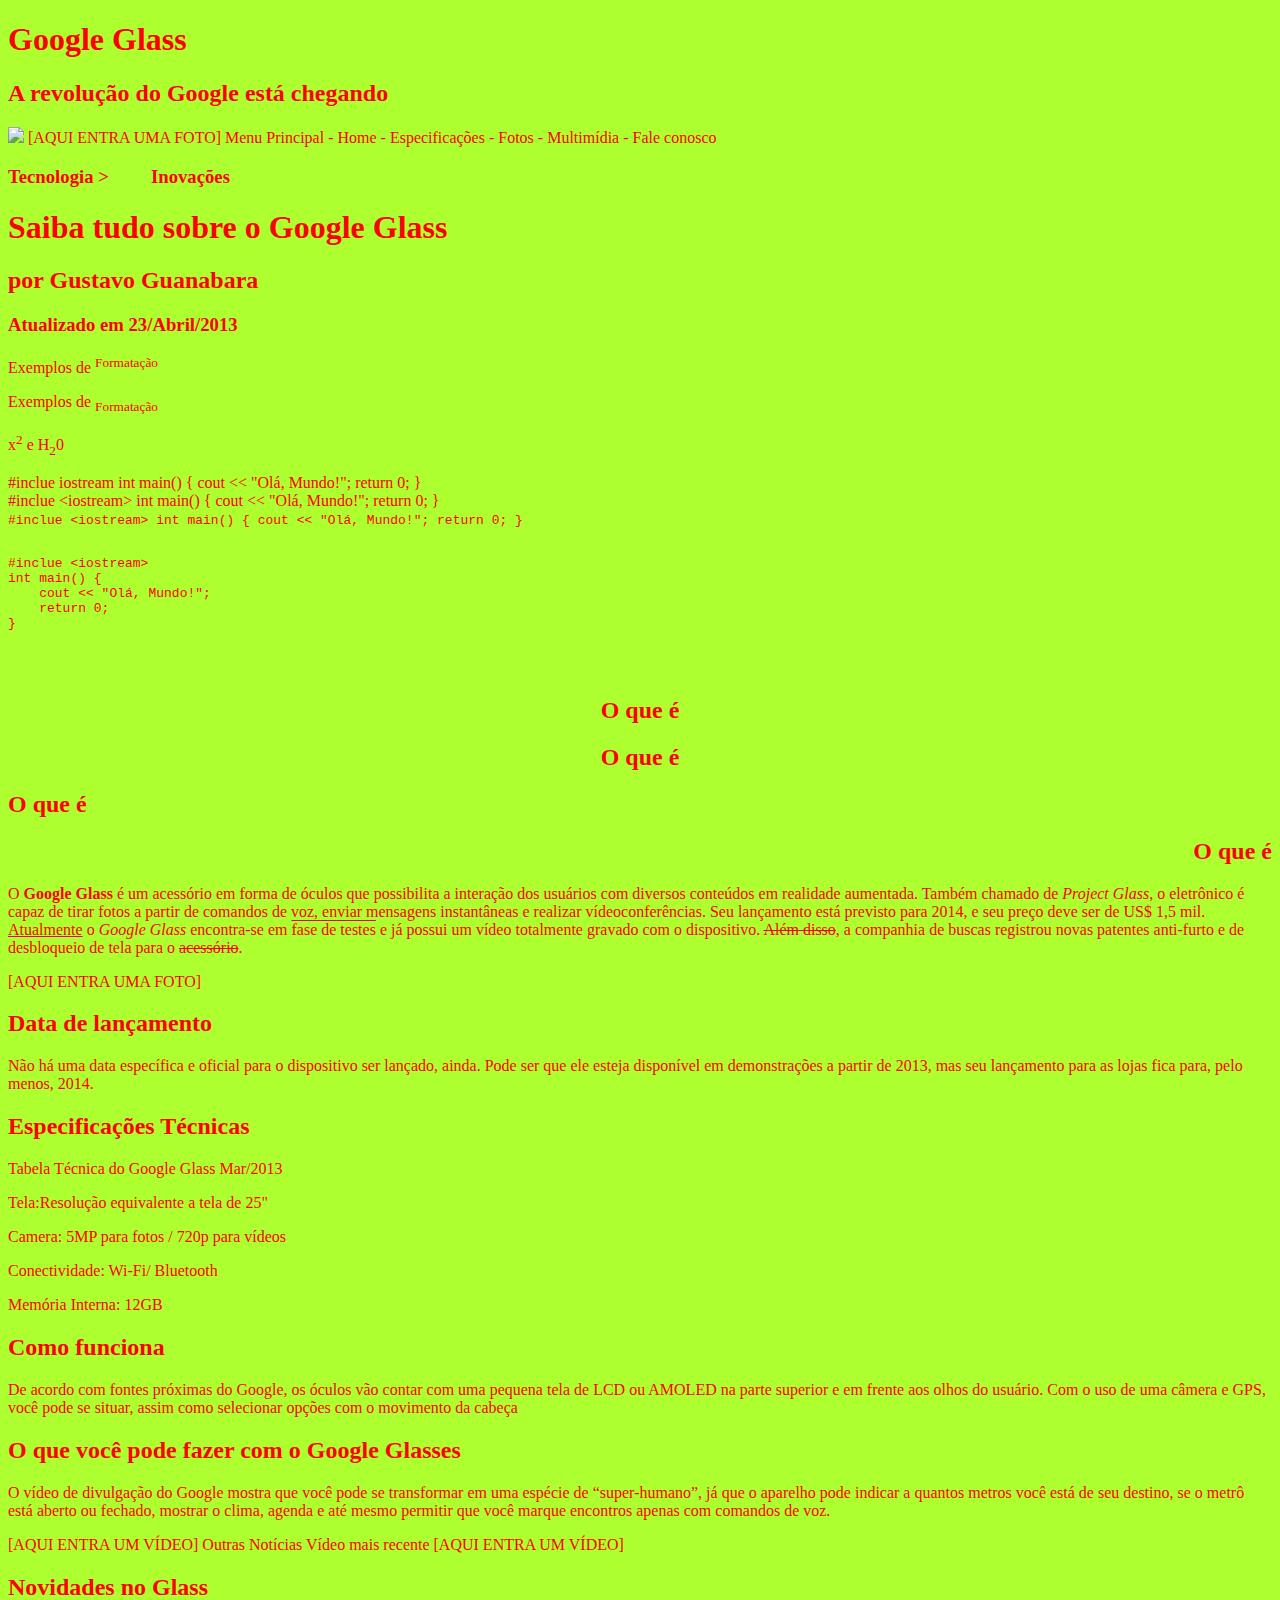
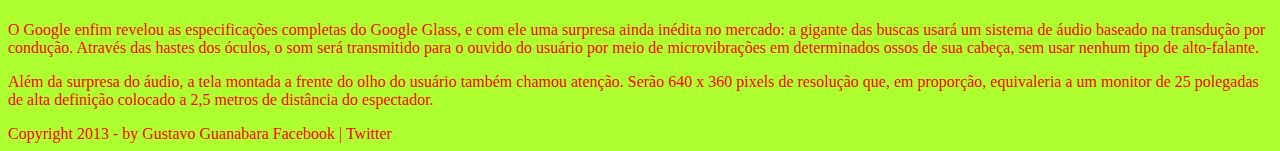
==== pacote-download/projeto-glass-html5/index.html @ e9b85038 "Update index.html" ====
<!DOCTYPE html>
<html lang="pt-br">
<head>
    <meta charset="UTF-8">
    <meta http-equiv="X-UA-Compatible" content="IE=edge">
    <meta name="viewport" content="width=device-width, initial-scale=1.0">
    <title>Tudo sobre Google Glass</title>
    <style>
        body{
            background-color: greenyellow;
            color: red;
        }
        /* Comentário em CSS */
        /*background-color encima está definindo o fundo do site pra verde claro*/
        /*background-image: url("NomeDoArquivo.jpg"); = serve pra adicionar o fundo sendo o arquivo. Note que o arquivo precisa estar na mesma área do index*/
        /*color está defindo a cor da letra pra vermelhor */
        /*A cor pode ser escrita normalmente ( yellow, green, etc ), hexadecimal ( Ex : #a1d3ef ou a1 é a parte vermelha, d3 parte verde e ef parte azul), rgb(35, 137, 195) , rgba (0,0,0,0) onde o último 0 é transparência pode ser 0 até 1, hsl(M, S%, L%) = MatizSaturaçãoLuminosidade*, hsla ( M, S%, L%, A) onde A é Alpha/
        p{
            text-align: justify;
            text-indent: 50px;
        }
    </style>
</head>

<body>
<!--<body color = "red" = pinta todo fundo de vermelho-->
<!--Porém isso não é mais utilizado, foi Depreciado-->
<!--<body style="background-color: red;"> = Pinta todo fundo de vermelho-->
<div id="interface">
    <header id="cabecalho">
    <hgroup>
    <h1>Google Glass</h1>
    <h2>A revolução do Google está chegando</h2>
    </hgroup>

    <img src="_imagens/glass-oculos-preto-peq.png"/>
    <!--img src = Aqui estamos dizendo onde está a imagem que iremos colocar e qual o nome dela-->
    [AQUI ENTRA UMA FOTO]

Menu Principal
- Home
- Especificações
- Fotos
- Multimídia
- Fale conosco

    </header>

<hgroup>
<!-- hgroup = Quando todos fazem parte de um mesmo grupo, podemos juntar ele com esse comando-->
<h3>Tecnologia > &nbsp;&nbsp;&nbsp;&nbsp;&nbsp;&nbsp;&nbsp; Inovações</h3>
<!--<br> = O HTML não entende as teclas ENTER ou ESPAÇO, então pra isso usamos o comando <br>, isso irá pular 1 linha, o número de linhas que vai pular é quantas vezes você irá repetir o comando <br/>-->
<!--& = Shift + 7-->
<!--&nbsp = Esse comando serve pra dar um espaço entre as palavras, assim como o comando <br> pra dar mais espaço pra repetir ele várias vezes-->
<h1>Saiba tudo sobre o Google Glass</h1>
<h2>por Gustavo Guanabara</h2>
<h3>Atualizado em 23/Abril/2013</h3>
</hgroup>

<p>Exemplos de <sup>Formatação</sup></p>
<!--sup coloca a palavra encima-->
<p>Exemplos de <sub>Formatação</sub></p>
<!--sub coloca a palavra embaixo-->
<p> x<sup>2</sup> e H<sub>2</sub>0</p>

<!--Tipo 01 Tags que não existem, não geram erros -->
#inclue iostream
int main() {
    cout << "Olá, Mundo!";
    return 0;
}
<br>
<!--Tipo 02 &lt é menor que < &gt é maior que-->
#inclue &lt;iostream&gt; 
int main() {
    cout << "Olá, Mundo!";
    return 0;
}
<br>
<!--Tipo 03 Code diz pro navegador que isso é um código -->
<code>
#inclue &lt;iostream&gt; 
int main() {
    cout << "Olá, Mundo!";
    return 0;
}
</code>
<br>
<!--Tipo 04 Tudo que estiver em <pre> será formatado -->
<!--Ou seja toda linha pulada será mostrada-->
<pre>
<code>
#inclue &lt;iostream&gt; 
int main() {
    cout << "Olá, Mundo!";
    return 0;
}
</code>
</pre>
<br>
<h2 align="center">O que é</h2>
<h2 style="text-align: center">O que é</h2>
<h2 style="text-align: left">O que é</h2>
<h2 style="text-align: right">O que é</h2>
<!--style="text-align: justify; text-indent: 50px" Identa o site-->
<p>O <b>Google Glass</b> é um acessório em forma de óculos que possibilita a interação dos usuários com diversos conteúdos em realidade aumentada. Também chamado de <i>Project Glass</i>, o eletrônico é capaz de tirar fotos a partir de comandos de voz, enviar mensagens instantâneas e realizar vídeo&shy;conferên&shy;cias. Seu lançamento está previsto para 2014, e seu preço deve ser de US$ 1,5 mil. <U>Atualmente</U> o <em>Google Glass</em> encontra-se em <span style="text-decoration: overline;">fase de testes</span> e já possui um vídeo totalmente gravado com o dispositivo. <s>Além disso</s>, a companhia de buscas registrou novas patentes anti-furto e de desbloqueio de tela para o <del>acessório</del>.</p>
<!--&shy; = Esse comando serve pra quebrar a palavra quando a janela for redimensionada e adicionar um hifen '-' indicando isso -->
<!-- <b></b> = palavra em negrito -->
<!-- <i></i> = palavra em itálico -->
<!-- <em></em> = ênfanse na palavra -->
<!-- <u></u> = palavra sublinhada -->
<!-- <s></s> = palavra riscada -->
<!-- <del></del> = palavra riscada -->
<!--<span style="text-decoration: overline;"></span> = Linha acima da palavra / texto -->
<!--<span style="text-decoration: underline;"></span> = Linha abaixo da palavra / texto -->
<!--<span style="text-decoration: line-through;"></span> = Linha riscada -->
<!--<span style="text-decoration: none;"></span> = Não faz nada -->
<!--<span style="font-weight:normal;></span> = Negrito normal -->
<!--<span style="font-weight:bold>;</span> = Negrito -->
<!--<span style="font-weight:bolder;></span> = Mais Negrito -->
<!--<span style="font-weight:100;></span> = Pouco Negrito  -->
<!--<span style="font-weight:900;></span> = Muito Negrito  -->

[AQUI ENTRA UMA FOTO]

<h2>Data de lançamento</h2>
<p>Não há uma data específica e oficial para o dispositivo ser lançado, ainda. Pode ser que ele esteja disponível em demonstrações a partir de 2013, mas seu lançamento para as lojas fica para, pelo menos, 2014.</p>

<h2>Especificações Técnicas</h2>
<p>Tabela Técnica do Google Glass Mar/2013</p>

<p>Tela:Resolução equivalente a tela de 25"</p>
<p>Camera: 5MP para fotos / 720p para vídeos</p>
<p>Conectividade: Wi-Fi/ Bluetooth</p>
<p>Memória Interna: 12GB</p>

<h2>Como funciona</h2>
<p>De acordo com fontes próximas do Google, os óculos vão contar com uma pequena tela de LCD ou AMOLED na parte superior e em frente aos olhos do usuário. Com o uso de uma câmera e GPS, você pode se situar, assim como selecionar opções com o movimento da cabeça</p>

<h2>O que você pode fazer com o Google Glasses</h2>
<p>O vídeo de divulgação do Google mostra que você pode se transformar em uma espécie de “super-<wbr/>humano”, já que o aparelho pode indicar a quantos metros você está de seu destino, se o metrô está aberto ou fechado, mostrar o clima, agenda e até mesmo permitir que você marque encontros apenas com comandos de voz.</p>
<!--<wbr/> = Esse comando serve pra quebrar a palavra quando a janela for redimensionada-->

[AQUI ENTRA UM VÍDEO]

Outras Notícias
Vídeo mais recente

[AQUI ENTRA UM VÍDEO]

<h2>Novidades no Glass</h2>
<p>O Google enfim revelou as especificações completas do Google Glass, e com ele uma surpresa ainda inédita no mercado: a gigante das buscas usará um sistema de áudio baseado na transdução por condução. Através das hastes dos óculos, o som será transmitido para o ouvido do usuário por meio de microvibrações em determinados ossos de sua cabeça, sem usar nenhum tipo de alto-falante.</p>

<p>Além da surpresa do áudio, a tela montada a frente do olho do usuário também chamou atenção. Serão 640 x 360 pixels de resolução que, em proporção, equivaleria a um monitor de 25 polegadas de alta definição colocado a 2,5 metros de distância do espectador.</p>

Copyright 2013 - by Gustavo Guanabara
Facebook | Twitter

</div>
</body>
</html>
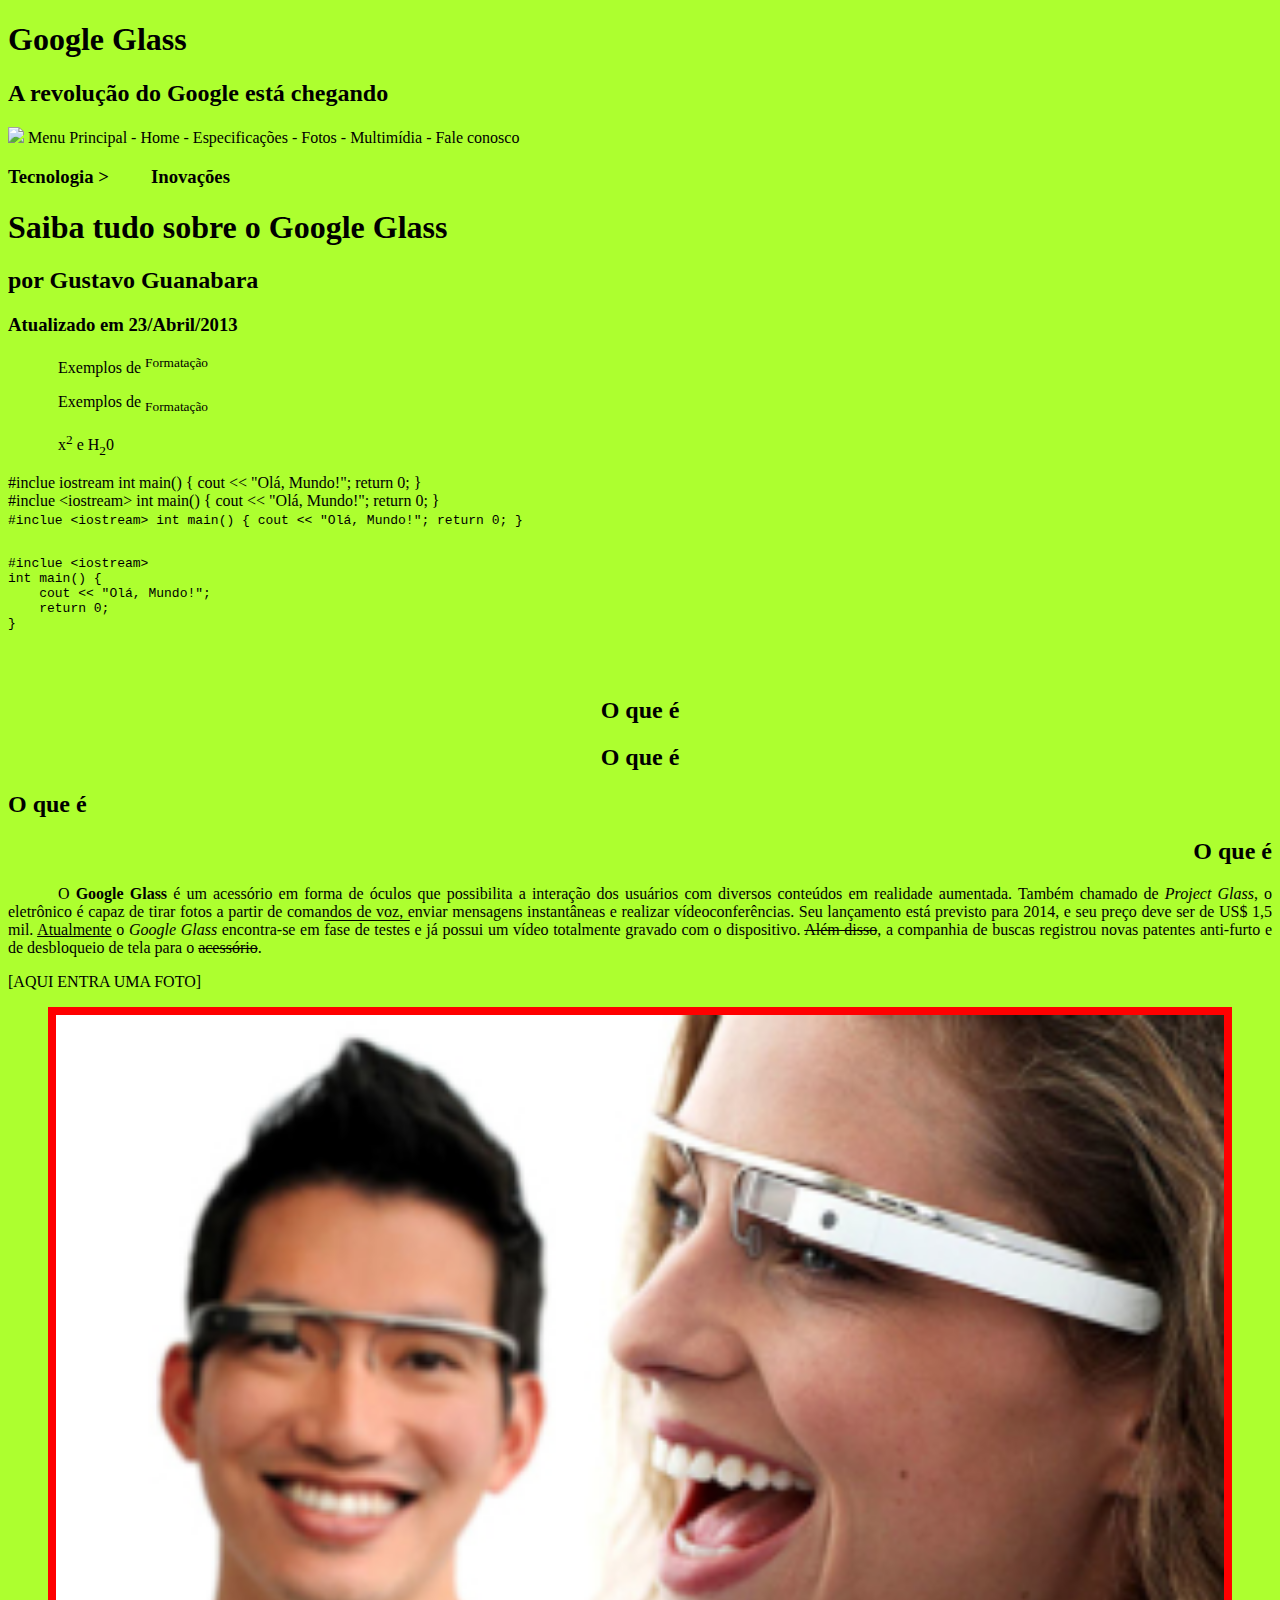
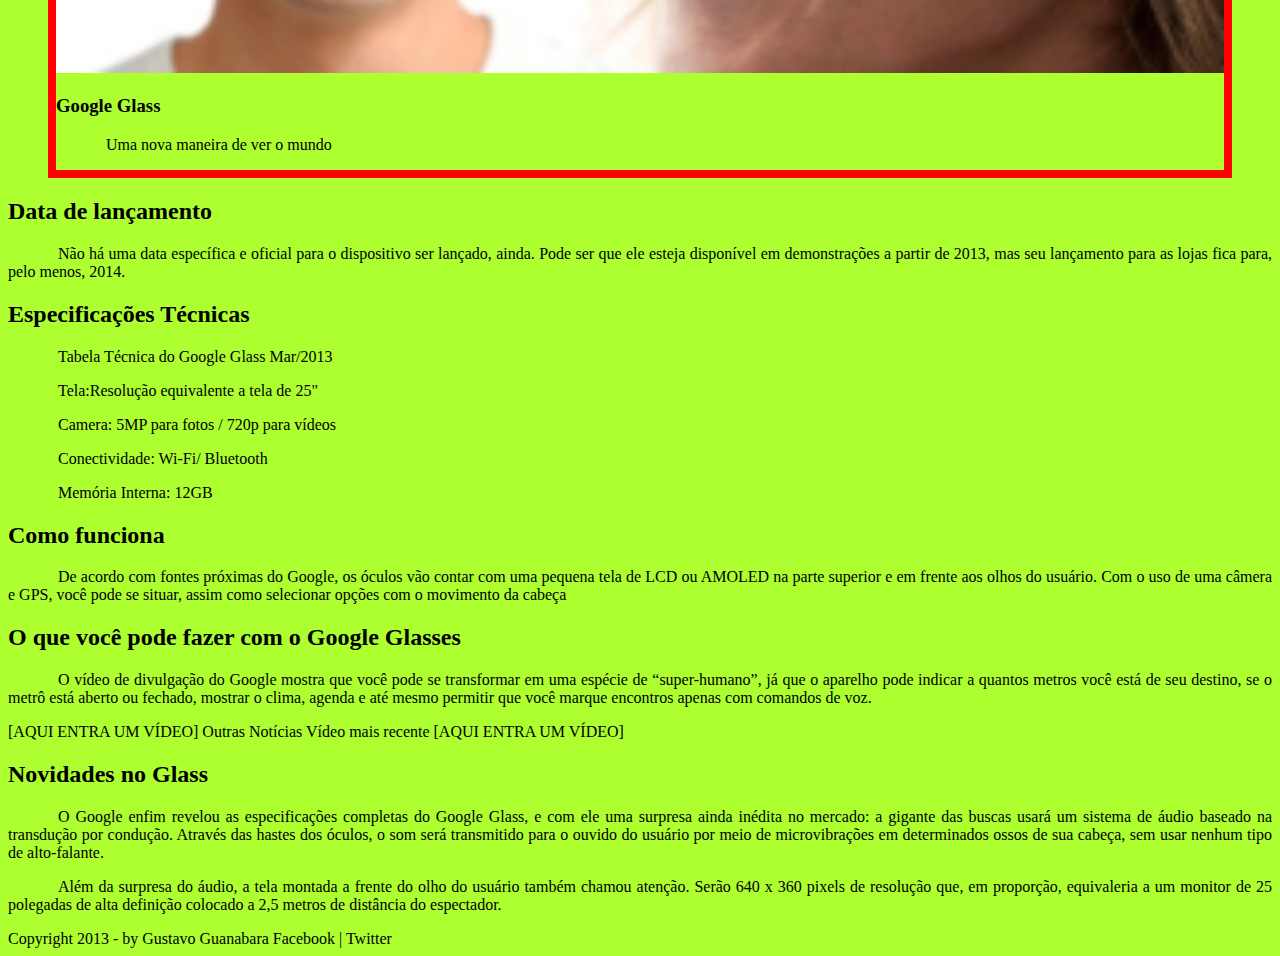
==== commit 7dc6fc11: "Update index.html" ====
--- a/pacote-download/projeto-glass-html5/index.html
+++ b/pacote-download/projeto-glass-html5/index.html
@@ -5,21 +5,9 @@
     <meta http-equiv="X-UA-Compatible" content="IE=edge">
     <meta name="viewport" content="width=device-width, initial-scale=1.0">
     <title>Tudo sobre Google Glass</title>
-    <style>
-        body{
-            background-color: greenyellow;
-            color: red;
-        }
-        /* Comentário em CSS */
-        /*background-color encima está definindo o fundo do site pra verde claro*/
-        /*background-image: url("NomeDoArquivo.jpg"); = serve pra adicionar o fundo sendo o arquivo. Note que o arquivo precisa estar na mesma área do index*/
-        /*color está defindo a cor da letra pra vermelhor */
-        /*A cor pode ser escrita normalmente ( yellow, green, etc ), hexadecimal ( Ex : #a1d3ef ou a1 é a parte vermelha, d3 parte verde e ef parte azul), rgb(35, 137, 195) , rgba (0,0,0,0) onde o último 0 é transparência pode ser 0 até 1, hsl(M, S%, L%) = MatizSaturaçãoLuminosidade*, hsla ( M, S%, L%, A) onde A é Alpha/
-        p{
-            text-align: justify;
-            text-indent: 50px;
-        }
-    </style>
+    <link rel="stylesheet" type="text/css" href="_css/estilo.css"/>
+    <!--Aqui ele está referindo a stylesheet ( Folhas de Estilo ) do typo Texto chamando arquivo estilo.css-->
+    <!--O estilo da página está agora na pasta _css/estilo.css-->
 </head>
 
 <body>
@@ -35,7 +23,11 @@
 
     <img src="_imagens/glass-oculos-preto-peq.png"/>
     <!--img src = Aqui estamos dizendo onde está a imagem que iremos colocar e qual o nome dela-->
-    [AQUI ENTRA UMA FOTO]
+    <!--img src = "Local da foto e nome width 200" = Isso coloca a imagem em 200-->
+    <!--Note que diminuir uma imagem pelo HMTLC não significa que ela será menor pro usuário-->
+    <!--Para diminuir você deve redimensionar ela através de Editores : Photoshop, Gimp-->
+    <!--Sempre salve como arquivo para WEB-->
+    <!--Use a opção JPEG pois ela é menor-->
 
 Menu Principal
 - Home
@@ -123,6 +115,16 @@
 
 [AQUI ENTRA UMA FOTO]
 
+<figure class="foto-legenda">
+<!--Isso serve pro google achar suas imagens, nova marcação de foto-->
+    <img src="_imagens/glass-quadro-homem-mulhermenor.jpg">
+    <figcaption>
+    <!--Comando de Legenda-->
+        <h3>Google Glass</h3>
+        <p>Uma nova maneira de ver o mundo</p>
+    </figcaption>
+</figure>
+
 <h2>Data de lançamento</h2>
 <p>Não há uma data específica e oficial para o dispositivo ser lançado, ainda. Pode ser que ele esteja disponível em demonstrações a partir de 2013, mas seu lançamento para as lojas fica para, pelo menos, 2014.</p>
 
--- a/pacote-download/projeto-glass-html5/_css/estilo.css
+++ b/pacote-download/projeto-glass-html5/_css/estilo.css
@@ -0,0 +1,24 @@
+@charset "UTF-8" ;
+/*Isso é pra pegar acentuação e cabeçalho*/
+
+body{
+    background-color: greenyellow;
+    color: rgba(0, 0, 0, 1);
+}
+/* Comentário em CSS */
+/*background-color encima está definindo o fundo do site pra verde claro*/
+/*background-image: url("NomeDoArquivo.jpg"); = serve pra adicionar o fundo sendo o arquivo. Note que o arquivo precisa estar na mesma área do index*/
+/*color está defindo a cor da letra pra vermelhor */
+/*A cor pode ser escrita normalmente ( yellow, green, etc ), hexadecimal ( Ex : #a1d3ef ou a1 é a parte vermelha, d3 parte verde e ef parte azul), rgb(35, 137, 195) , rgba (0,0,0,0) onde o último 0 é transparência pode ser 0 até 1, hsl(M, S%, L%) = MatizSaturaçãoLuminosidade*, hsla ( M, S%, L%, A) onde A é Alpha */
+p{
+    text-align: justify;
+    text-indent: 50px;
+}
+figure.foto-legenda {
+/*Aqui está configurando as imagens do site que tem a classe foto-legenda*/
+    border: 8px solid red;
+}
+figure.foto-legenda img{
+    width: 100%;
+    height: 100%;
+}
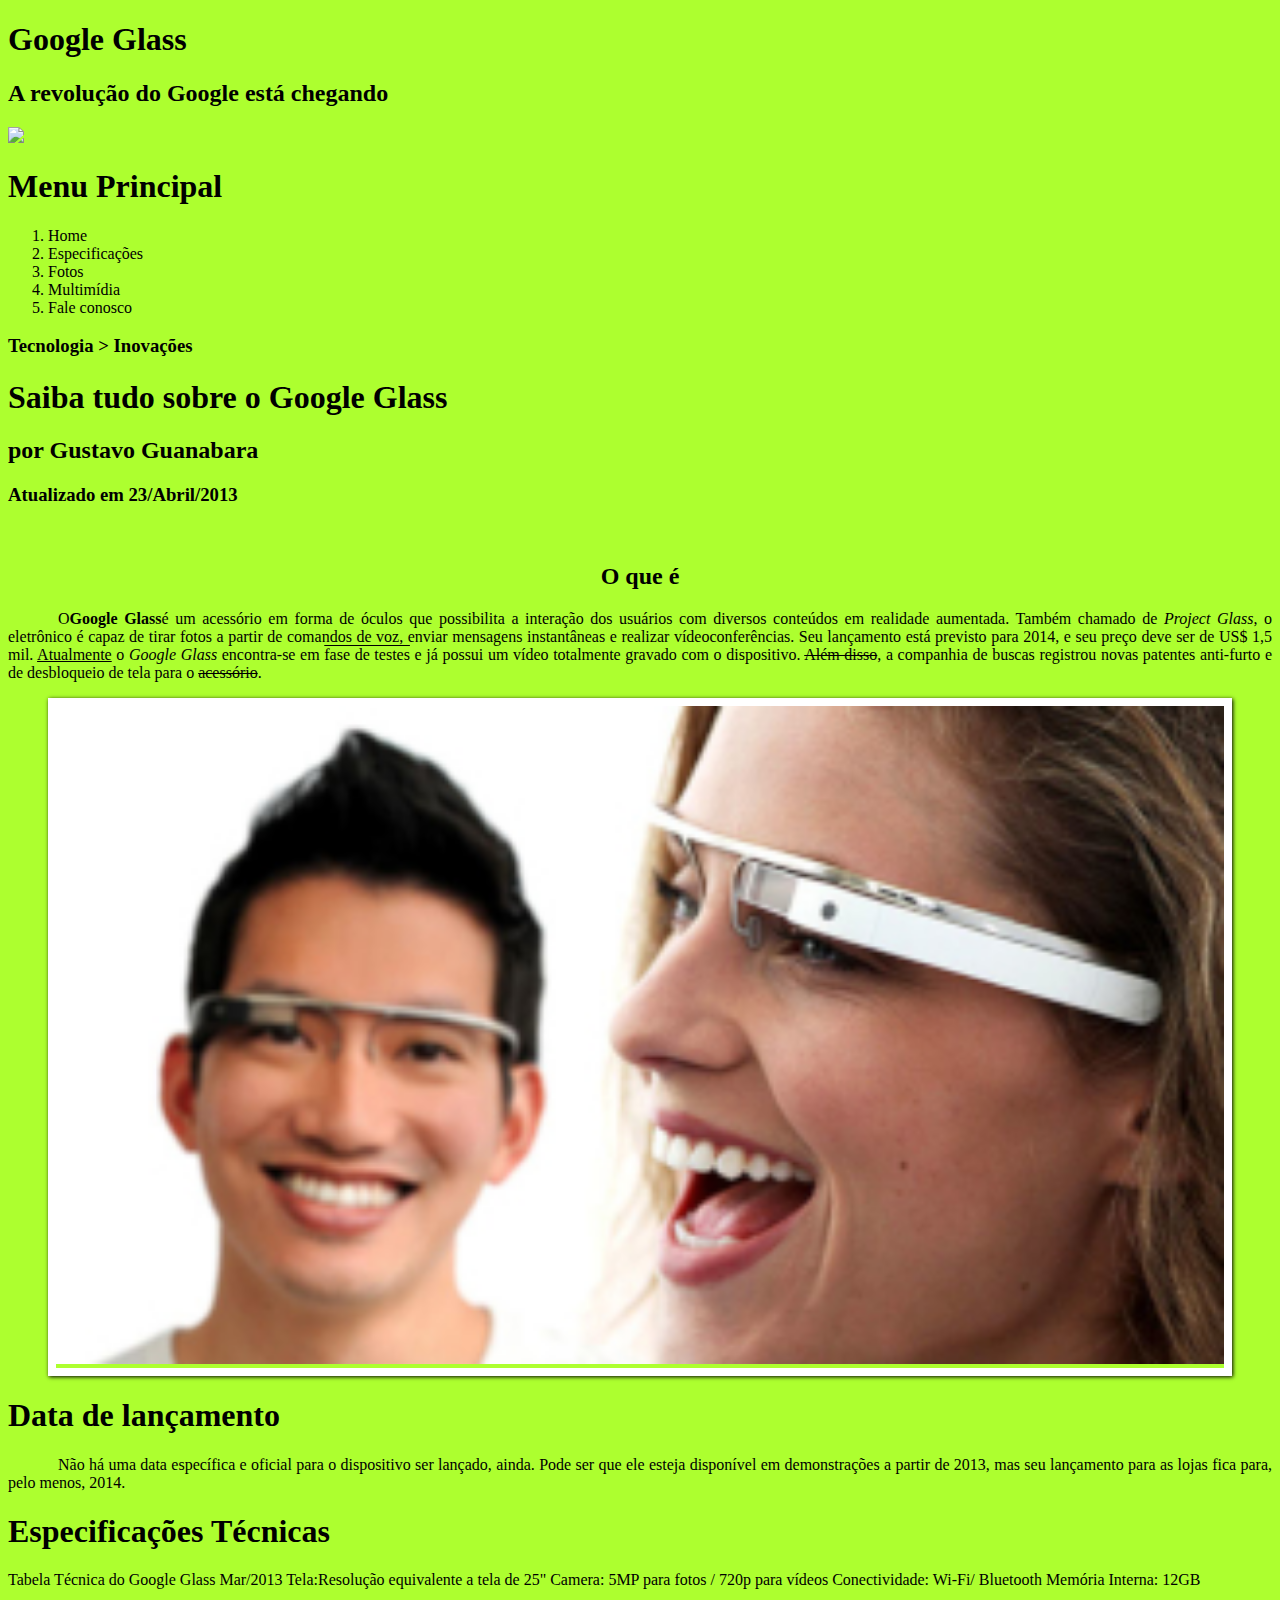
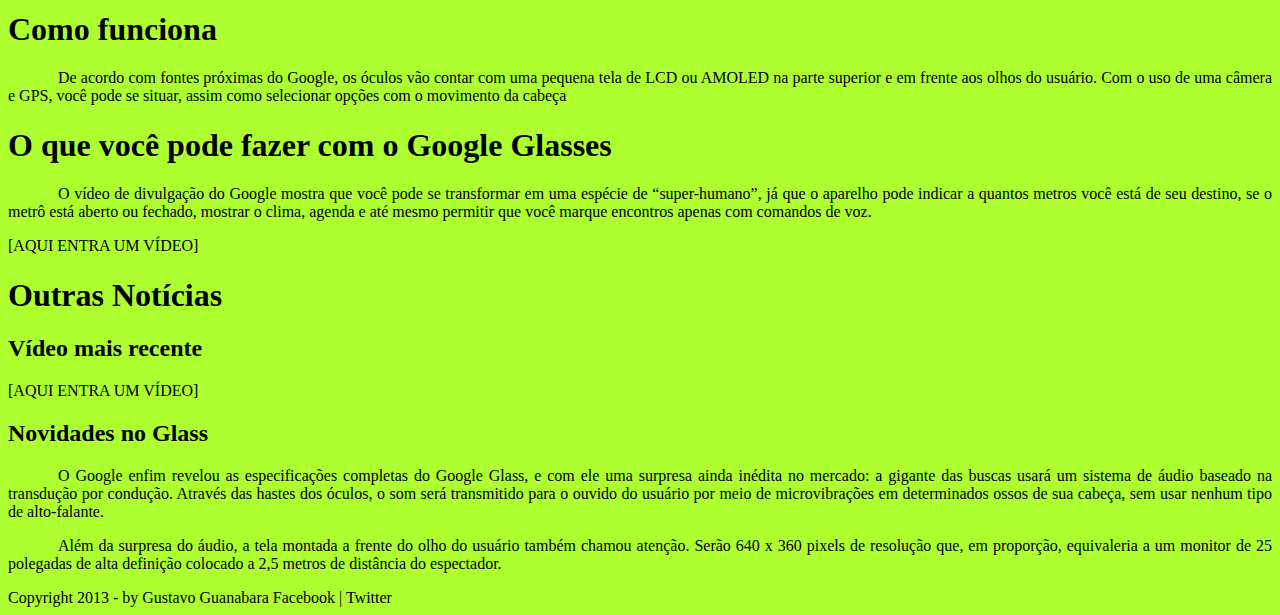
==== commit 3f4b228b: "Update index.html" ====
--- a/pacote-download/projeto-glass-html5/index.html
+++ b/pacote-download/projeto-glass-html5/index.html
@@ -3,18 +3,12 @@
 <head>
     <meta charset="UTF-8">
     <meta http-equiv="X-UA-Compatible" content="IE=edge">
-    <meta name="viewport" content="width=device-width, initial-scale=1.0">
     <title>Tudo sobre Google Glass</title>
     <link rel="stylesheet" type="text/css" href="_css/estilo.css"/>
-    <!--Aqui ele está referindo a stylesheet ( Folhas de Estilo ) do typo Texto chamando arquivo estilo.css-->
-    <!--O estilo da página está agora na pasta _css/estilo.css-->
 </head>
+<body> 
+<div id="interface">
 
-<body>
-<!--<body color = "red" = pinta todo fundo de vermelho-->
-<!--Porém isso não é mais utilizado, foi Depreciado-->
-<!--<body style="background-color: red;"> = Pinta todo fundo de vermelho-->
-<div id="interface">
     <header id="cabecalho">
     <hgroup>
     <h1>Google Glass</h1>
@@ -22,131 +16,60 @@
     </hgroup>
 
     <img src="_imagens/glass-oculos-preto-peq.png"/>
-    <!--img src = Aqui estamos dizendo onde está a imagem que iremos colocar e qual o nome dela-->
-    <!--img src = "Local da foto e nome width 200" = Isso coloca a imagem em 200-->
-    <!--Note que diminuir uma imagem pelo HMTLC não significa que ela será menor pro usuário-->
-    <!--Para diminuir você deve redimensionar ela através de Editores : Photoshop, Gimp-->
-    <!--Sempre salve como arquivo para WEB-->
-    <!--Use a opção JPEG pois ela é menor-->
-
-Menu Principal
-- Home
-- Especificações
-- Fotos
-- Multimídia
-- Fale conosco
-
+<nav>  
+    <h1>Menu Principal</h1>
+    <ol>
+    <!--ol = Lista ordenada : 1,2,3,etc-->
+        <li>Home</li>
+        <li>Especificações</li>
+        <li>Fotos</li>
+        <li>Multimídia</li>
+        <li>Fale conosco</li>
+    </ol>
+</nav>
     </header>
 
 <hgroup>
-<!-- hgroup = Quando todos fazem parte de um mesmo grupo, podemos juntar ele com esse comando-->
-<h3>Tecnologia > &nbsp;&nbsp;&nbsp;&nbsp;&nbsp;&nbsp;&nbsp; Inovações</h3>
-<!--<br> = O HTML não entende as teclas ENTER ou ESPAÇO, então pra isso usamos o comando <br>, isso irá pular 1 linha, o número de linhas que vai pular é quantas vezes você irá repetir o comando <br/>-->
-<!--& = Shift + 7-->
-<!--&nbsp = Esse comando serve pra dar um espaço entre as palavras, assim como o comando <br> pra dar mais espaço pra repetir ele várias vezes-->
+<h3>Tecnologia > Inovações</h3>
 <h1>Saiba tudo sobre o Google Glass</h1>
 <h2>por Gustavo Guanabara</h2>
 <h3>Atualizado em 23/Abril/2013</h3>
 </hgroup>
 
-<p>Exemplos de <sup>Formatação</sup></p>
-<!--sup coloca a palavra encima-->
-<p>Exemplos de <sub>Formatação</sub></p>
-<!--sub coloca a palavra embaixo-->
-<p> x<sup>2</sup> e H<sub>2</sub>0</p>
-
-<!--Tipo 01 Tags que não existem, não geram erros -->
-#inclue iostream
-int main() {
-    cout << "Olá, Mundo!";
-    return 0;
-}
-<br>
-<!--Tipo 02 &lt é menor que < &gt é maior que-->
-#inclue &lt;iostream&gt; 
-int main() {
-    cout << "Olá, Mundo!";
-    return 0;
-}
-<br>
-<!--Tipo 03 Code diz pro navegador que isso é um código -->
-<code>
-#inclue &lt;iostream&gt; 
-int main() {
-    cout << "Olá, Mundo!";
-    return 0;
-}
-</code>
-<br>
-<!--Tipo 04 Tudo que estiver em <pre> será formatado -->
-<!--Ou seja toda linha pulada será mostrada-->
-<pre>
-<code>
-#inclue &lt;iostream&gt; 
-int main() {
-    cout << "Olá, Mundo!";
-    return 0;
-}
-</code>
-</pre>
 <br>
 <h2 align="center">O que é</h2>
-<h2 style="text-align: center">O que é</h2>
-<h2 style="text-align: left">O que é</h2>
-<h2 style="text-align: right">O que é</h2>
-<!--style="text-align: justify; text-indent: 50px" Identa o site-->
-<p>O <b>Google Glass</b> é um acessório em forma de óculos que possibilita a interação dos usuários com diversos conteúdos em realidade aumentada. Também chamado de <i>Project Glass</i>, o eletrônico é capaz de tirar fotos a partir de comandos de voz, enviar mensagens instantâneas e realizar vídeo&shy;conferên&shy;cias. Seu lançamento está previsto para 2014, e seu preço deve ser de US$ 1,5 mil. <U>Atualmente</U> o <em>Google Glass</em> encontra-se em <span style="text-decoration: overline;">fase de testes</span> e já possui um vídeo totalmente gravado com o dispositivo. <s>Além disso</s>, a companhia de buscas registrou novas patentes anti-furto e de desbloqueio de tela para o <del>acessório</del>.</p>
-<!--&shy; = Esse comando serve pra quebrar a palavra quando a janela for redimensionada e adicionar um hifen '-' indicando isso -->
-<!-- <b></b> = palavra em negrito -->
-<!-- <i></i> = palavra em itálico -->
-<!-- <em></em> = ênfanse na palavra -->
-<!-- <u></u> = palavra sublinhada -->
-<!-- <s></s> = palavra riscada -->
-<!-- <del></del> = palavra riscada -->
-<!--<span style="text-decoration: overline;"></span> = Linha acima da palavra / texto -->
-<!--<span style="text-decoration: underline;"></span> = Linha abaixo da palavra / texto -->
-<!--<span style="text-decoration: line-through;"></span> = Linha riscada -->
-<!--<span style="text-decoration: none;"></span> = Não faz nada -->
-<!--<span style="font-weight:normal;></span> = Negrito normal -->
-<!--<span style="font-weight:bold>;</span> = Negrito -->
-<!--<span style="font-weight:bolder;></span> = Mais Negrito -->
-<!--<span style="font-weight:100;></span> = Pouco Negrito  -->
-<!--<span style="font-weight:900;></span> = Muito Negrito  -->
-
-[AQUI ENTRA UMA FOTO]
+<p>O<span style="font-weight:900;">Google Glass</span>é um acessório em forma de óculos que possibilita a interação dos usuários com diversos conteúdos em realidade aumentada. Também chamado de <i>Project Glass</i>, o eletrônico é capaz de tirar fotos a partir de comandos de voz, enviar mensagens instantâneas e realizar vídeo&shy;conferên&shy;cias. Seu lançamento está previsto para 2014, e seu preço deve ser de US$ 1,5 mil. <U>Atualmente</U> o <em>Google Glass</em> encontra-se em <span style="text-decoration: overline;">fase de testes</span> e já possui um vídeo totalmente gravado com o dispositivo. <s>Além disso</s>, a companhia de buscas registrou novas patentes anti-furto e de desbloqueio de tela para o <del>acessório</del>.</p>
 
 <figure class="foto-legenda">
-<!--Isso serve pro google achar suas imagens, nova marcação de foto-->
-    <img src="_imagens/glass-quadro-homem-mulhermenor.jpg">
-    <figcaption>
-    <!--Comando de Legenda-->
-        <h3>Google Glass</h3>
-        <p>Uma nova maneira de ver o mundo</p>
-    </figcaption>
-</figure>
-
-<h2>Data de lançamento</h2>
+        <img src="_imagens/glass-quadro-homem-mulhermenor.jpg">
+        <figcaption>
+            <h3>Google Glass</h3>
+            <p>Uma nova maneira de ver o mundo</p>
+        </figcaption>
+    </figure>
+    
+<h1>Data de lançamento</h1>
 <p>Não há uma data específica e oficial para o dispositivo ser lançado, ainda. Pode ser que ele esteja disponível em demonstrações a partir de 2013, mas seu lançamento para as lojas fica para, pelo menos, 2014.</p>
 
-<h2>Especificações Técnicas</h2>
-<p>Tabela Técnica do Google Glass Mar/2013</p>
+<h1>Especificações Técnicas</h1>
+Tabela Técnica do Google Glass Mar/2013
 
-<p>Tela:Resolução equivalente a tela de 25"</p>
-<p>Camera: 5MP para fotos / 720p para vídeos</p>
-<p>Conectividade: Wi-Fi/ Bluetooth</p>
-<p>Memória Interna: 12GB</p>
+Tela:Resolução equivalente a tela de 25"
+Camera: 5MP para fotos / 720p para vídeos
+Conectividade: Wi-Fi/ Bluetooth
+Memória Interna: 12GB
 
-<h2>Como funciona</h2>
+<h1>Como funciona</h1>
 <p>De acordo com fontes próximas do Google, os óculos vão contar com uma pequena tela de LCD ou AMOLED na parte superior e em frente aos olhos do usuário. Com o uso de uma câmera e GPS, você pode se situar, assim como selecionar opções com o movimento da cabeça</p>
 
-<h2>O que você pode fazer com o Google Glasses</h2>
+<h1>O que você pode fazer com o Google Glasses</h1>
 <p>O vídeo de divulgação do Google mostra que você pode se transformar em uma espécie de “super-<wbr/>humano”, já que o aparelho pode indicar a quantos metros você está de seu destino, se o metrô está aberto ou fechado, mostrar o clima, agenda e até mesmo permitir que você marque encontros apenas com comandos de voz.</p>
 <!--<wbr/> = Esse comando serve pra quebrar a palavra quando a janela for redimensionada-->
 
 [AQUI ENTRA UM VÍDEO]
 
-Outras Notícias
-Vídeo mais recente
+<h1>Outras Notícias</h1>
+<h2>Vídeo mais recente</h2>
 
 [AQUI ENTRA UM VÍDEO]
 
--- a/pacote-download/projeto-glass-html5/_css/estilo.css
+++ b/pacote-download/projeto-glass-html5/_css/estilo.css
@@ -14,11 +14,36 @@
     text-align: justify;
     text-indent: 50px;
 }
+
 figure.foto-legenda {
 /*Aqui está configurando as imagens do site que tem a classe foto-legenda*/
-    border: 8px solid red;
+    position: relative;
+    /*Posição no código HTML*/
+    border: 8px solid white;
+    box-shadow: 1px 1px 4px black;
 }
+
 figure.foto-legenda img{
     width: 100%;
     height: 100%;
 }
+
+figure.foto-legenda figcaption {
+    opacity: 0;
+    /*Isso vai deixar com que o texto fique invisível*/
+    position: absolute;
+    /*Vai ficar na posição absoluta do seu pai o figure*/
+    top:0px;
+    background-color: rgba(0, 0, 0, .4);
+    color: white;
+    width: 100%;
+    height: 100%;
+    padding: 50px;
+    /*Espaçamento da legenda*/
+    box-sizing: border-box;
+    /*Corrige o salto pra fora do fundo*/
+    transition: opacity 1s;
+}
+figure.foto-legenda:hover figcaption {
+    opacity: 1;
+}
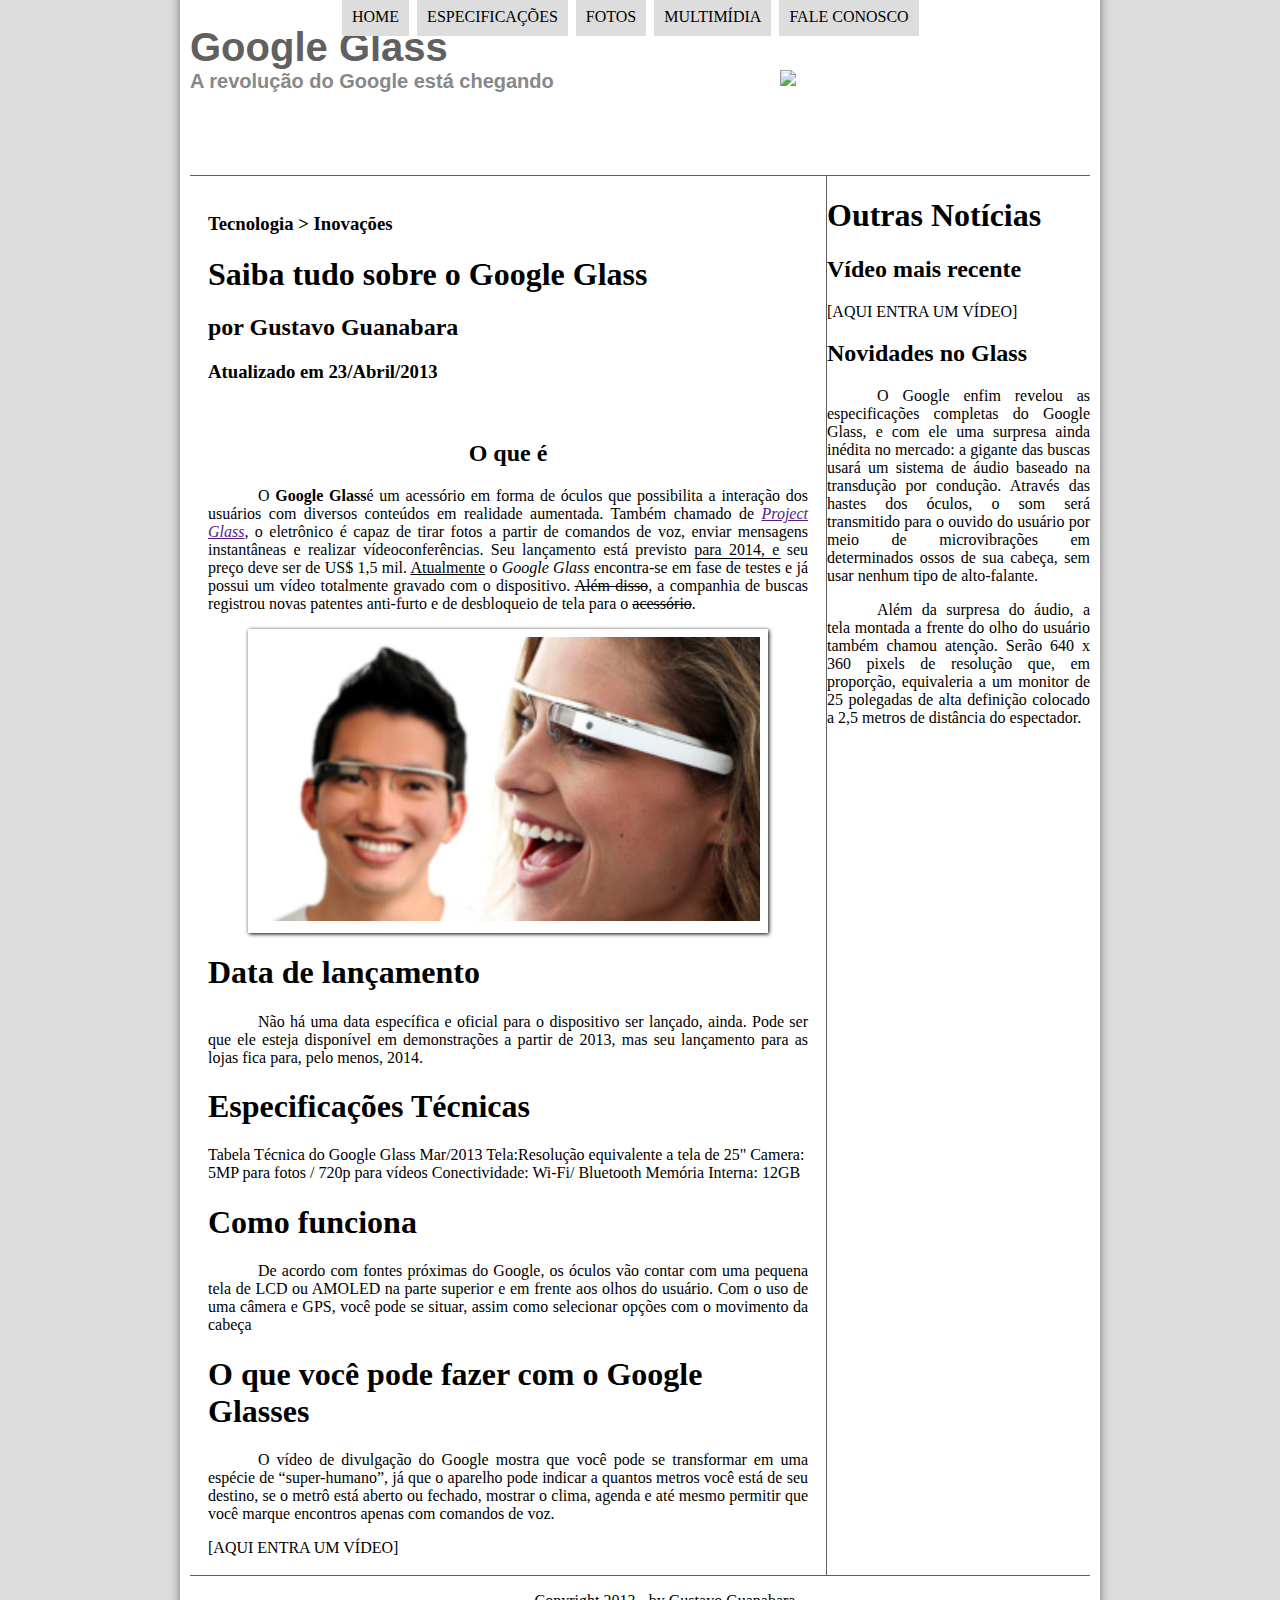
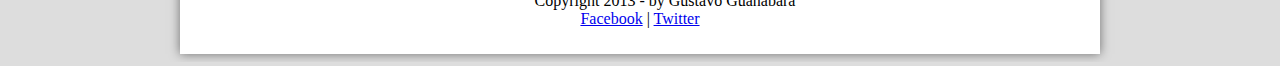
==== commit 17637385: "Update index.html" ====
--- a/pacote-download/projeto-glass-html5/index.html
+++ b/pacote-download/projeto-glass-html5/index.html
@@ -15,19 +15,23 @@
     <h2>A revolução do Google está chegando</h2>
     </hgroup>
 
-    <img src="_imagens/glass-oculos-preto-peq.png"/>
-<nav>  
+    <img id="icone" src="_imagens/glass-oculos-preto-peq.png"/>
+    <nav id="menu">  
     <h1>Menu Principal</h1>
-    <ol>
-    <!--ol = Lista ordenada : 1,2,3,etc-->
-        <li>Home</li>
-        <li>Especificações</li>
-        <li>Fotos</li>
-        <li>Multimídia</li>
-        <li>Fale conosco</li>
-    </ol>
-</nav>
+    <ul type="disc">
+        <li><a href="index.html">Home</a></li>
+        <!--<a href="NomeDoDocumento">Home</a> = Isso irá criar um link pra abrir o arquivo que está na pasta do Projeto-->
+        <!--<a href="LocaldoDocumento">Home</a> = Isso irá criar um link pra abrir o arquivo que está na pasta do Projeto-->
+        <li><a href="specs.html">Especificações</a></li>
+        <li><a href="fotos.html">Fotos</a></li>
+        <li><a href="multimidia.html">Multimídia</a></li>
+        <li><a href="fale-conosco.html">Fale conosco</a></li>
+    </ul>
+    </nav>
     </header>
+
+<section id="corpo">
+<!--Section é Sessão / Área Principal -->
 
 <hgroup>
 <h3>Tecnologia > Inovações</h3>
@@ -38,7 +42,7 @@
 
 <br>
 <h2 align="center">O que é</h2>
-<p>O<span style="font-weight:900;">Google Glass</span>é um acessório em forma de óculos que possibilita a interação dos usuários com diversos conteúdos em realidade aumentada. Também chamado de <i>Project Glass</i>, o eletrônico é capaz de tirar fotos a partir de comandos de voz, enviar mensagens instantâneas e realizar vídeo&shy;conferên&shy;cias. Seu lançamento está previsto para 2014, e seu preço deve ser de US$ 1,5 mil. <U>Atualmente</U> o <em>Google Glass</em> encontra-se em <span style="text-decoration: overline;">fase de testes</span> e já possui um vídeo totalmente gravado com o dispositivo. <s>Além disso</s>, a companhia de buscas registrou novas patentes anti-furto e de desbloqueio de tela para o <del>acessório</del>.</p>
+<p>O <span style="font-weight:900;">Google Glass</span>é um acessório em forma de óculos que possibilita a interação dos usuários com diversos conteúdos em realidade aumentada. Também chamado de <a href=""><i>Project Glass</i></a>, o eletrônico é capaz de tirar fotos a partir de comandos de voz, enviar mensagens instantâneas e realizar vídeo&shy;conferên&shy;cias. Seu lançamento está previsto para 2014, e seu preço deve ser de US$ 1,5 mil. <U>Atualmente</U> o <em>Google Glass</em> encontra-se em <span style="text-decoration: overline;">fase de testes</span> e já possui um vídeo totalmente gravado com o dispositivo. <s>Além disso</s>, a companhia de buscas registrou novas patentes anti-furto e de desbloqueio de tela para o <del>acessório</del>.</p>
 
 <figure class="foto-legenda">
         <img src="_imagens/glass-quadro-homem-mulhermenor.jpg">
@@ -68,6 +72,11 @@
 
 [AQUI ENTRA UM VÍDEO]
 
+</section>
+
+<aside id="lateral">
+<!--aside é Conteúdo Lateral do site-->
+
 <h1>Outras Notícias</h1>
 <h2>Vídeo mais recente</h2>
 
@@ -77,9 +86,15 @@
 <p>O Google enfim revelou as especificações completas do Google Glass, e com ele uma surpresa ainda inédita no mercado: a gigante das buscas usará um sistema de áudio baseado na transdução por condução. Através das hastes dos óculos, o som será transmitido para o ouvido do usuário por meio de microvibrações em determinados ossos de sua cabeça, sem usar nenhum tipo de alto-falante.</p>
 
 <p>Além da surpresa do áudio, a tela montada a frente do olho do usuário também chamou atenção. Serão 640 x 360 pixels de resolução que, em proporção, equivaleria a um monitor de 25 polegadas de alta definição colocado a 2,5 metros de distância do espectador.</p>
+</aside>
 
-Copyright 2013 - by Gustavo Guanabara
-Facebook | Twitter
+<footer id="rodape">
+<!-- footer É o rodapé ( parte de baixo ) da página -->
+
+<p>Copyright 2013 - by Gustavo Guanabara<br>
+<a href="URLdoSite" target="blank">Facebook</a> | 
+<a href="URLdoSite" target="blank">Twitter</a></p>
+</footer>
 
 </div>
 </body>
--- a/pacote-download/projeto-glass-html5/_css/estilo.css
+++ b/pacote-download/projeto-glass-html5/_css/estilo.css
@@ -1,8 +1,16 @@
 @charset "UTF-8" ;
 /*Isso é pra pegar acentuação e cabeçalho*/
 
+/* @import ulr = importar fonte do google*/
+
+@font-face {
+    font-family: 'FonteLogo';
+    /*Aqui damos um nome pra fonte*/
+    src: url("../_fonts/bubblegum-sans-regular.otf");
+    /* 2 pontos pois voltamos pra pasta principal pra localizar o arquivo da fonte */
+}
 body{
-    background-color: greenyellow;
+    background-color: #dddddd;
     color: rgba(0, 0, 0, 1);
 }
 /* Comentário em CSS */
@@ -10,10 +18,64 @@
 /*background-image: url("NomeDoArquivo.jpg"); = serve pra adicionar o fundo sendo o arquivo. Note que o arquivo precisa estar na mesma área do index*/
 /*color está defindo a cor da letra pra vermelhor */
 /*A cor pode ser escrita normalmente ( yellow, green, etc ), hexadecimal ( Ex : #a1d3ef ou a1 é a parte vermelha, d3 parte verde e ef parte azul), rgb(35, 137, 195) , rgba (0,0,0,0) onde o último 0 é transparência pode ser 0 até 1, hsl(M, S%, L%) = MatizSaturaçãoLuminosidade*, hsla ( M, S%, L%, A) onde A é Alpha */
+
+div#interface {
+    width: 900px;
+    /*Largura da div*/
+    background-color: #ffffff;
+    margin: -20px auto 0px auto;
+    /*Parte externa da div : Cima Direita Baixo Esquerda*/
+    box-shadow: 0px 0px 10px rgba(0, 0, 0, .5);
+    /*Sombreamento da div*/
+    padding: 10px 10px 10px 10px;
+    /*Parte em volta dos conteúdos da div*/
+    /*Antes as palavras grudavam na parede do site, agora não*/
+    /*Se todos valores forem iguais pode por só 1x que o navegador irá entender*/
+}
+
 p{
     text-align: justify;
     text-indent: 50px;
 }
+
+header#cabecalho img#icone {
+    position: absolute;
+    /* Absoluto pois vai ficar encima*/
+    left: 780px;
+    top: 70px;
+}
+
+header#cabecalho {
+    border-bottom: 1px #606060 solid;
+    /* Parte de baixo : largura da borda, cor da borda, formato da borda*/ 
+    height: 150px;
+    /* Altura do da linha*/
+    background: url("../_imagens/glass-logo-peq.jpg") no-repeat 0px 80px;
+    /* Carregando imagem através do CSS*/
+    /* Note que estamos na pasta CSS, por isso usa-se .. pra poder voltar*/
+    /* Como a imagem é pequena, ele replicou colocando em tudo*/
+    /* Usando no-repeat vai fazer com que não replique*/
+    /* Medidas após o no-repeat : Deslocamento lateral e Deslocamento vertical */
+}
+
+header#cabecalho h1 {
+    font-family: 'FonteLogo', sans-serif;
+    font-size: 30pt;
+    color: #606060;
+    text-shadow: 1px 1px 1xp rgba(0,0,0,0);
+    padding: 0px;
+    margin-bottom: 0px;
+}
+
+header#cabecalho h2 {
+    font-family: Arial, sans-serif;
+    color: #888888;
+    font-size: 15pt;
+    padding: 0px;
+    margin-top: 0px;
+}
+
+/* Formatação de imagens com legendas */
 
 figure.foto-legenda {
 /*Aqui está configurando as imagens do site que tem a classe foto-legenda*/
@@ -39,7 +101,7 @@
     width: 100%;
     height: 100%;
     padding: 50px;
-    /*Espaçamento da legenda*/
+    /* Espaçamento dentro do objeto */
     box-sizing: border-box;
     /*Corrige o salto pra fora do fundo*/
     transition: opacity 1s;
@@ -47,3 +109,76 @@
 figure.foto-legenda:hover figcaption {
     opacity: 1;
 }
+
+/* Formatação do Menu*/
+
+nav#menu {
+    display: block;
+}
+
+nav#menu ul {
+    list-style: none;
+    /* Isso some com as marcações */
+    text-transform: uppercase;
+    /* Isso deixa todas as letras em Maiúsculo */
+    position: absolute;
+    top: -20px;
+    left: 300px;
+}
+nav#menu li {
+    display: inline-block;
+    /* Isso deixa o texto todo na horizontal */
+    background-color: #dddddd;
+    /* cor de fundo */
+    padding: 10px;
+    margin: 2px;
+    /*Espaçamento fora do objeto */
+    -webkit-transition: background-color 1s;
+    -moz-transition: background-color 1s;
+    -o-transition: background-color 1s;
+    -ms-transition: background-color 1s;
+    transition: background-color 1s;
+}
+nav#menu li:hover {
+    background-color: #606060;    
+}
+nav#menu h1 {
+    display: none
+}
+/* Visitar o prefxer e colocar o código : transition: background-color 1s; */
+
+nav#menu a {
+    color: #000000;
+    text-decoration: none;
+}
+
+nav#menu a:hover {
+/* Seeletor CSS que seleciona todas as tags de ancora (a) dentro de um elemento com o id de "menu" e que estejam em hover (quando o mouse estiver sobre o elemento selecionado). */
+    color: #ffffff;
+    text-decoration: underline;
+}
+
+section#corpo {
+    display: block;
+    /* Por ser um bloco ele pode flutuar */
+    width: 600px;
+    float: left;
+    /* Ele irá flutuar em direção a esquerda*/
+    padding: 2%;
+    border-right: 0.5px solid #606060;
+}
+
+asidade#lateral {
+    display: block;
+    width: 350px;
+    float: right;
+}
+
+footer#rodape {
+    clear: both;
+    border-top: 1px solid #606060;
+}
+
+footer#rodape p {
+    text-align: center;
+}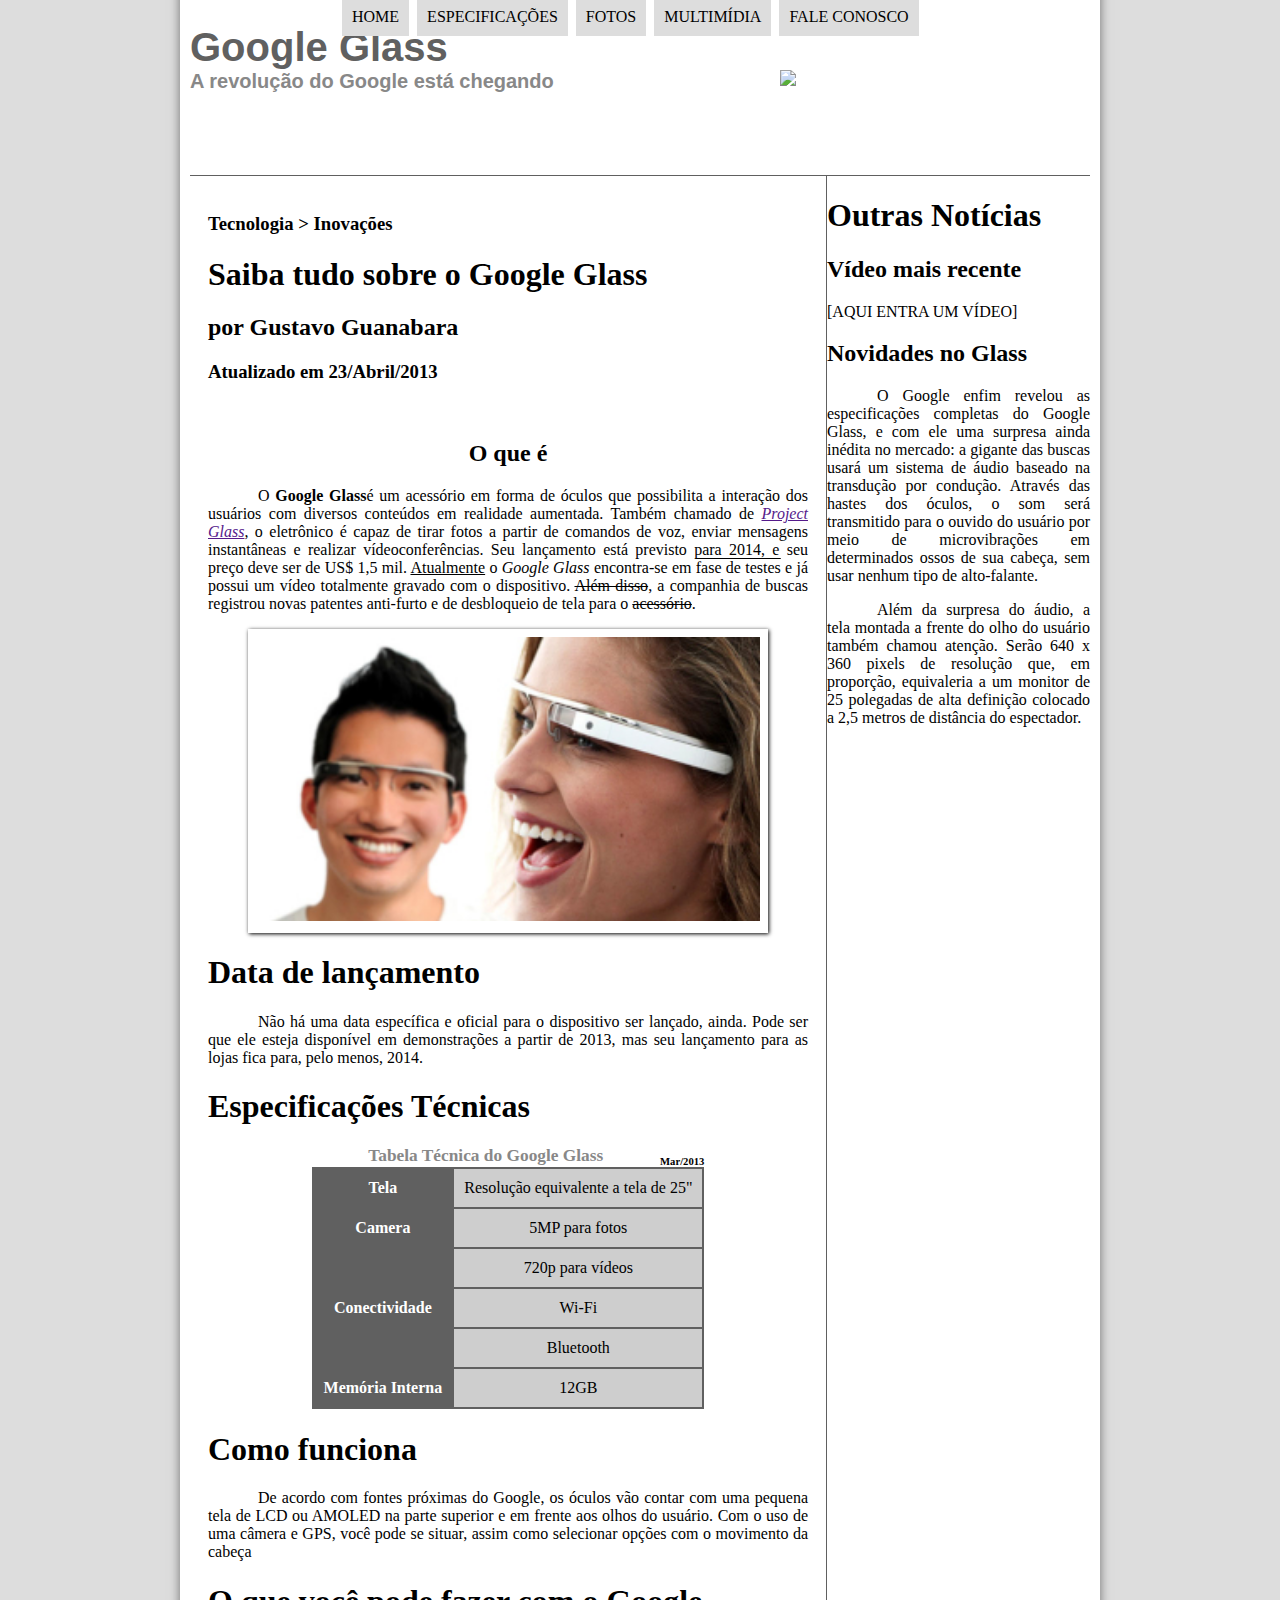
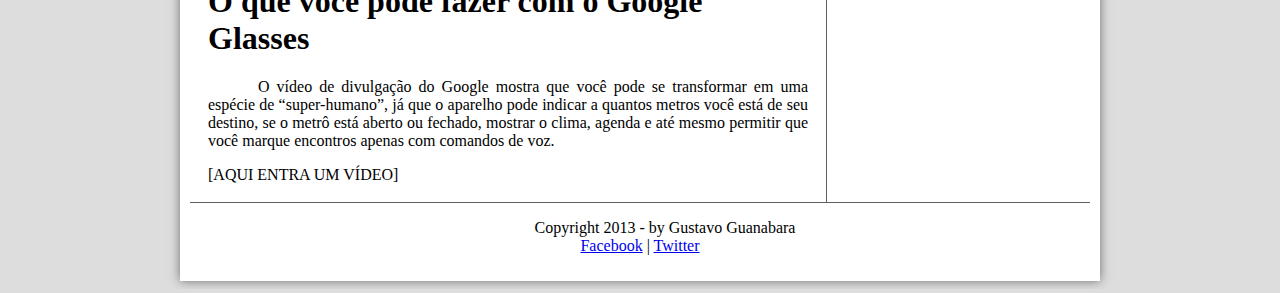
==== commit 8f20462c: "Update index.html" ====
--- a/pacote-download/projeto-glass-html5/index.html
+++ b/pacote-download/projeto-glass-html5/index.html
@@ -45,23 +45,38 @@
 <p>O <span style="font-weight:900;">Google Glass</span>é um acessório em forma de óculos que possibilita a interação dos usuários com diversos conteúdos em realidade aumentada. Também chamado de <a href=""><i>Project Glass</i></a>, o eletrônico é capaz de tirar fotos a partir de comandos de voz, enviar mensagens instantâneas e realizar vídeo&shy;conferên&shy;cias. Seu lançamento está previsto para 2014, e seu preço deve ser de US$ 1,5 mil. <U>Atualmente</U> o <em>Google Glass</em> encontra-se em <span style="text-decoration: overline;">fase de testes</span> e já possui um vídeo totalmente gravado com o dispositivo. <s>Além disso</s>, a companhia de buscas registrou novas patentes anti-furto e de desbloqueio de tela para o <del>acessório</del>.</p>
 
 <figure class="foto-legenda">
-        <img src="_imagens/glass-quadro-homem-mulhermenor.jpg">
-        <figcaption>
-            <h3>Google Glass</h3>
-            <p>Uma nova maneira de ver o mundo</p>
-        </figcaption>
-    </figure>
+    <img src="_imagens/glass-quadro-homem-mulhermenor.jpg">
+    <figcaption>
+        <h3>Google Glass</h3>
+    <p>Uma nova maneira de ver o mundo</p>
+    </figcaption>
+</figure>
     
+    <section id=""></section>
+
 <h1>Data de lançamento</h1>
 <p>Não há uma data específica e oficial para o dispositivo ser lançado, ainda. Pode ser que ele esteja disponível em demonstrações a partir de 2013, mas seu lançamento para as lojas fica para, pelo menos, 2014.</p>
 
 <h1>Especificações Técnicas</h1>
-Tabela Técnica do Google Glass Mar/2013
+<table id="tabelaspec">
+<caption>Tabela Técnica do Google Glass <span>Mar/2013</span></caption>
+<!--id = identifica um objeto -->
+<!--caption = Especifica a legenda / título de uma tabela -->
+<!-- span = Conteiner genérico para palavras -->
 
-Tela:Resolução equivalente a tela de 25"
-Camera: 5MP para fotos / 720p para vídeos
-Conectividade: Wi-Fi/ Bluetooth
-Memória Interna: 12GB
+<tr><td class="ce">Tela</td><td class="cd"> Resolução equivalente a tela de 25"</tr></tr>
+<!--tr = Linha da tabela -->
+<!--td = Célula da tabela-->
+<!--class = Identifica vários objetos-->
+
+<tr><td rowspan="2" class="ce">Camera</td><td class="cd"> 5MP para fotos</td></tr>
+<tr><td class="cd">720p para vídeos</td></tr> 
+<tr><td rowspan="2" class="ce">Conectividade</td><td class="cd">Wi-Fi</td></tr>
+<!--rowspan diz pra tabela que ela tem 2 linhas -->
+<!--colspan diz pra tabela que ela tem 2 colunas-->
+<tr><td class="cd">Bluetooth</td></tr>
+<tr><td class="ce">Memória Interna</td><td class="cd"> 12GB</td></tr>
+</table>
 
 <h1>Como funciona</h1>
 <p>De acordo com fontes próximas do Google, os óculos vão contar com uma pequena tela de LCD ou AMOLED na parte superior e em frente aos olhos do usuário. Com o uso de uma câmera e GPS, você pode se situar, assim como selecionar opções com o movimento da cabeça</p>
--- a/pacote-download/projeto-glass-html5/_css/estilo.css
+++ b/pacote-download/projeto-glass-html5/_css/estilo.css
@@ -168,6 +168,51 @@
     border-right: 0.5px solid #606060;
 }
 
+table#tabelaspec {
+    border: 1px solid #606060;
+    /*Borda externa da tabela*/
+    border-spacing: 0px;
+    margin-left: auto;
+    margin-right: auto;
+}
+
+table#tabelaspec td {
+    border: 1px solid #606060;
+    /* Bordas de dentro*/
+    padding: 10px;
+    text-align: center;
+    vertical-align: middle;
+}
+
+table#tabelaspec td.ce {
+    color: #ffffff;
+    background-color: #606060;
+    vertical-align: top;
+    font-weight: bold;
+    /* Palavra em Negrito */
+
+}
+    /* td.ce = Identifica uma tabela */
+    /* A classe se sobrepõe ao ID */
+
+table#tabelaspec td.cd {
+    background-color: #cecece;
+}
+
+table#tabelaspec caption {
+    color: #888888;
+    font-size: 13pt;
+    font-weight: bolder;
+}
+
+table#tabelaspec caption span {
+    display: block;
+    float: right;
+    color:#000000;
+    font-size: 8pt;
+    margin-top: 10px;
+}
+
 asidade#lateral {
     display: block;
     width: 350px;
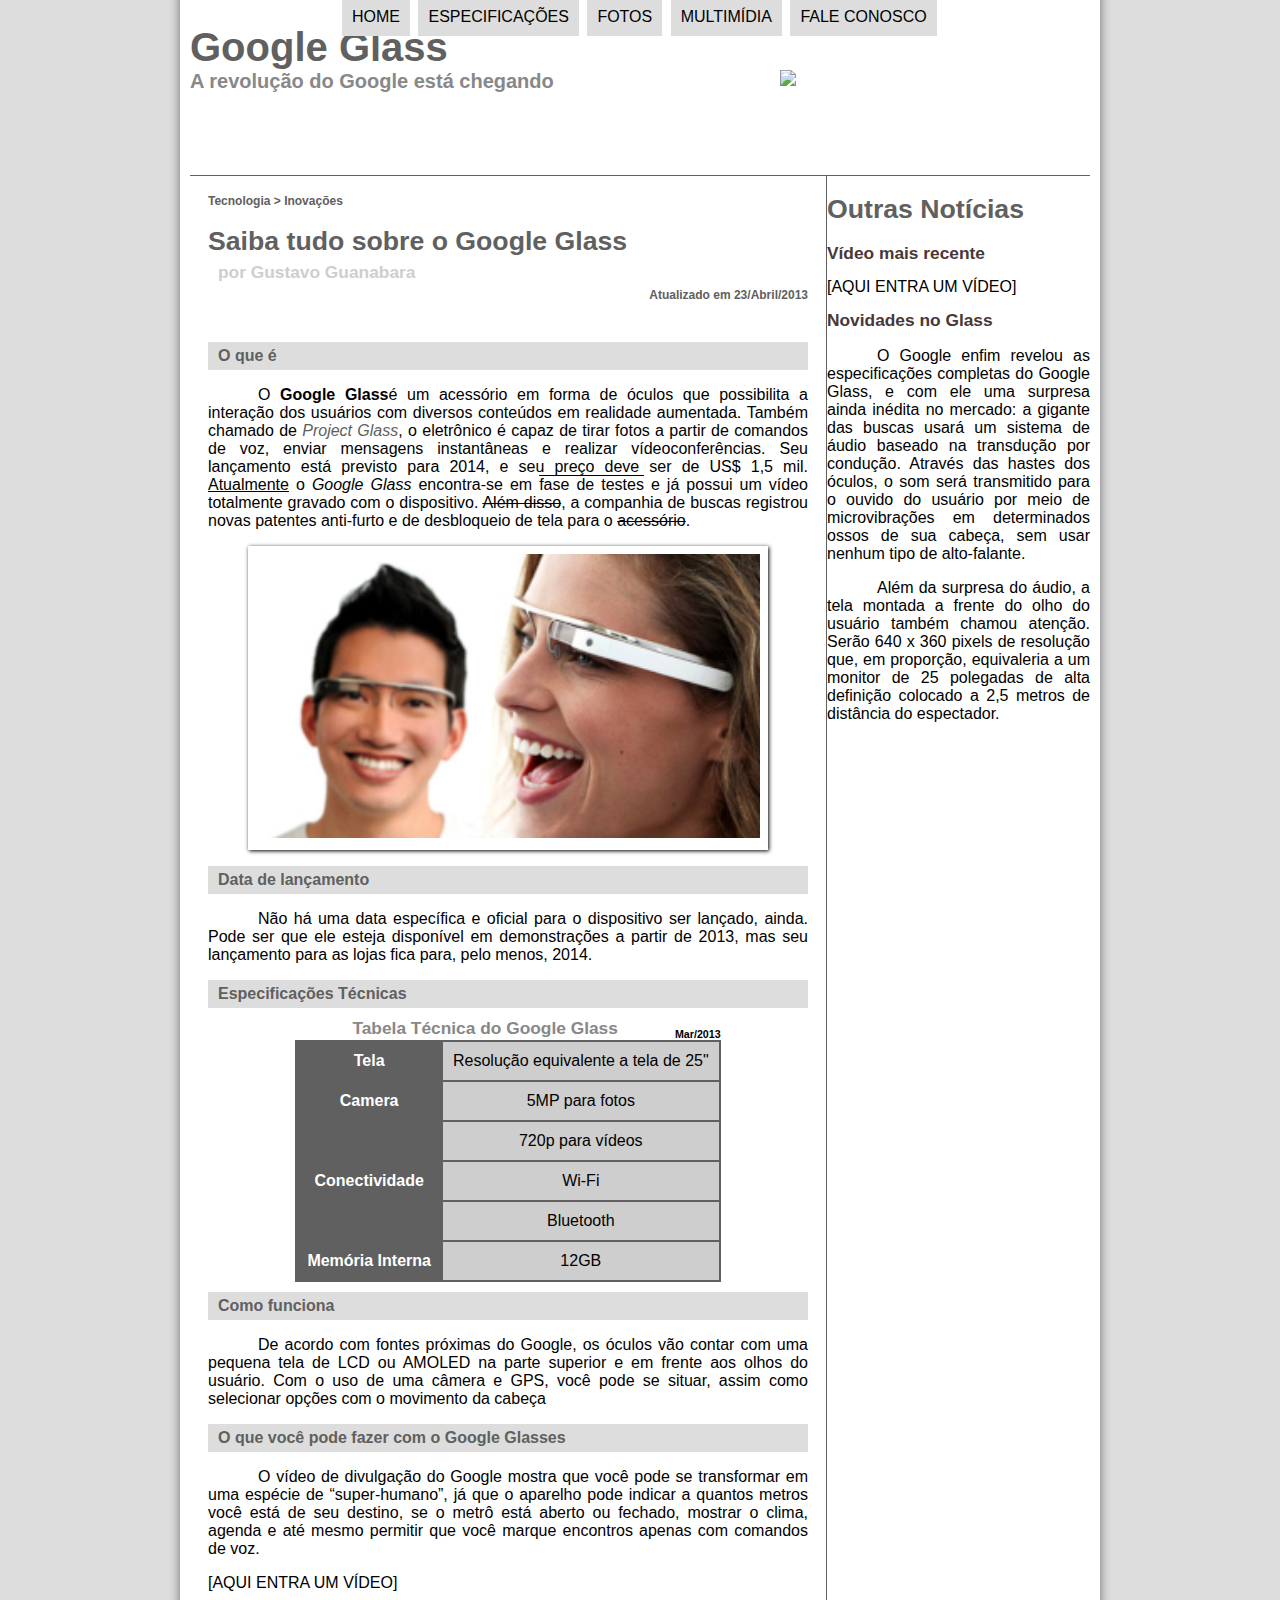
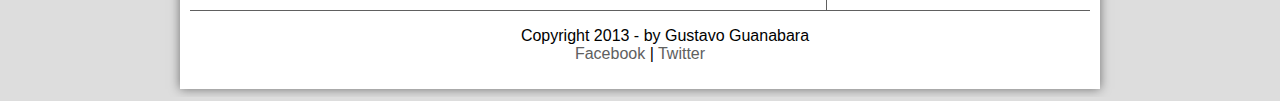
==== commit 0a5f9f77: "Update index.html" ====
--- a/pacote-download/projeto-glass-html5/index.html
+++ b/pacote-download/projeto-glass-html5/index.html
@@ -33,15 +33,23 @@
 <section id="corpo">
 <!--Section é Sessão / Área Principal -->
 
+<article id="noticia-principal">
+<!-- Artigo de notícia -->
+<!-- Uma Mesma section pode ter vários Artigos -->
+
+<header id="cabecalho-artigo">
 <hgroup>
 <h3>Tecnologia > Inovações</h3>
 <h1>Saiba tudo sobre o Google Glass</h1>
 <h2>por Gustavo Guanabara</h2>
-<h3>Atualizado em 23/Abril/2013</h3>
+<h3 class="direita">Atualizado em 23/Abril/2013</h3>
 </hgroup>
+</header>
 
 <br>
-<h2 align="center">O que é</h2>
+<h2>O que é</h2>
+<!-- h2 align="center" está em desuso-->
+
 <p>O <span style="font-weight:900;">Google Glass</span>é um acessório em forma de óculos que possibilita a interação dos usuários com diversos conteúdos em realidade aumentada. Também chamado de <a href=""><i>Project Glass</i></a>, o eletrônico é capaz de tirar fotos a partir de comandos de voz, enviar mensagens instantâneas e realizar vídeo&shy;conferên&shy;cias. Seu lançamento está previsto para 2014, e seu preço deve ser de US$ 1,5 mil. <U>Atualmente</U> o <em>Google Glass</em> encontra-se em <span style="text-decoration: overline;">fase de testes</span> e já possui um vídeo totalmente gravado com o dispositivo. <s>Além disso</s>, a companhia de buscas registrou novas patentes anti-furto e de desbloqueio de tela para o <del>acessório</del>.</p>
 
 <figure class="foto-legenda">
@@ -54,10 +62,10 @@
     
     <section id=""></section>
 
-<h1>Data de lançamento</h1>
+<h2>Data de lançamento</h2>
 <p>Não há uma data específica e oficial para o dispositivo ser lançado, ainda. Pode ser que ele esteja disponível em demonstrações a partir de 2013, mas seu lançamento para as lojas fica para, pelo menos, 2014.</p>
 
-<h1>Especificações Técnicas</h1>
+<h2>Especificações Técnicas</h2>
 <table id="tabelaspec">
 <caption>Tabela Técnica do Google Glass <span>Mar/2013</span></caption>
 <!--id = identifica um objeto -->
@@ -78,15 +86,16 @@
 <tr><td class="ce">Memória Interna</td><td class="cd"> 12GB</td></tr>
 </table>
 
-<h1>Como funciona</h1>
+<h2>Como funciona</h2>
 <p>De acordo com fontes próximas do Google, os óculos vão contar com uma pequena tela de LCD ou AMOLED na parte superior e em frente aos olhos do usuário. Com o uso de uma câmera e GPS, você pode se situar, assim como selecionar opções com o movimento da cabeça</p>
 
-<h1>O que você pode fazer com o Google Glasses</h1>
+<h2>O que você pode fazer com o Google Glasses</h2>
 <p>O vídeo de divulgação do Google mostra que você pode se transformar em uma espécie de “super-<wbr/>humano”, já que o aparelho pode indicar a quantos metros você está de seu destino, se o metrô está aberto ou fechado, mostrar o clima, agenda e até mesmo permitir que você marque encontros apenas com comandos de voz.</p>
 <!--<wbr/> = Esse comando serve pra quebrar a palavra quando a janela for redimensionada-->
 
 [AQUI ENTRA UM VÍDEO]
 
+</article>
 </section>
 
 <aside id="lateral">
--- a/pacote-download/projeto-glass-html5/_css/estilo.css
+++ b/pacote-download/projeto-glass-html5/_css/estilo.css
@@ -10,6 +10,7 @@
     /* 2 pontos pois voltamos pra pasta principal pra localizar o arquivo da fonte */
 }
 body{
+    font-family: Arial, Helvetica, sans-serif;
     background-color: #dddddd;
     color: rgba(0, 0, 0, 1);
 }
@@ -36,6 +37,17 @@
 p{
     text-align: justify;
     text-indent: 50px;
+}
+
+a {
+/* Dizendo que todo link não tem cor*/
+    color: #606060;
+    text-decoration: none;
+}
+
+a:hover {
+    text-decoration: underline;
+    /* Quando passar o mouse por cima vai sublinhar */
 }
 
 header#cabecalho img#icone {
@@ -166,6 +178,40 @@
     /* Ele irá flutuar em direção a esquerda*/
     padding: 2%;
     border-right: 0.5px solid #606060;
+    margin-top: 0px;
+}
+
+article#noticia-principal h2 {
+    font-size: 12pt;
+    color: #606060;
+    background-color: #dddddd;
+    padding: 5px 0px 5px 10px;
+    margin: 10px 0px 10px 0px;
+}
+
+header#cabecalho-artigo h1 {
+    font-family: 'FonteLogo', sans-serif;
+    font-size: 20pt;
+    color: #606060;
+    margin-bottom: 0px;
+}
+
+.direita {
+    text-align: right;
+}
+
+header#cabecalho-artigo h2 {
+    font-size: 13pt;
+    color: #cecece;
+    background-color: #ffffff;
+    margin: 0px;
+    margin-top: 0px;
+}
+
+header#cabecalho-artigo h3 {
+    font-size: 12px;
+    color: #606060;
+    margin-top: 0px;
 }
 
 table#tabelaspec {
@@ -217,6 +263,23 @@
     display: block;
     width: 350px;
     float: right;
+    background-color: #dddddd;
+    padding: 10px;
+    margin-top: 10px;
+    box-shadow: 2px 2px 2px rgba(0, 0, 0, .5);
+}
+
+aside#lateral h1 {
+    font-family: 'FonteLogo', sans-serif;
+    font-size: 20pt;
+    color: #606060;
+}
+
+aside#lateral h2 {
+   /* background-color: #802a2a; */
+    font-size: 13pt;
+    color: #493838;
+    padding: 5px */
 }
 
 footer#rodape {
